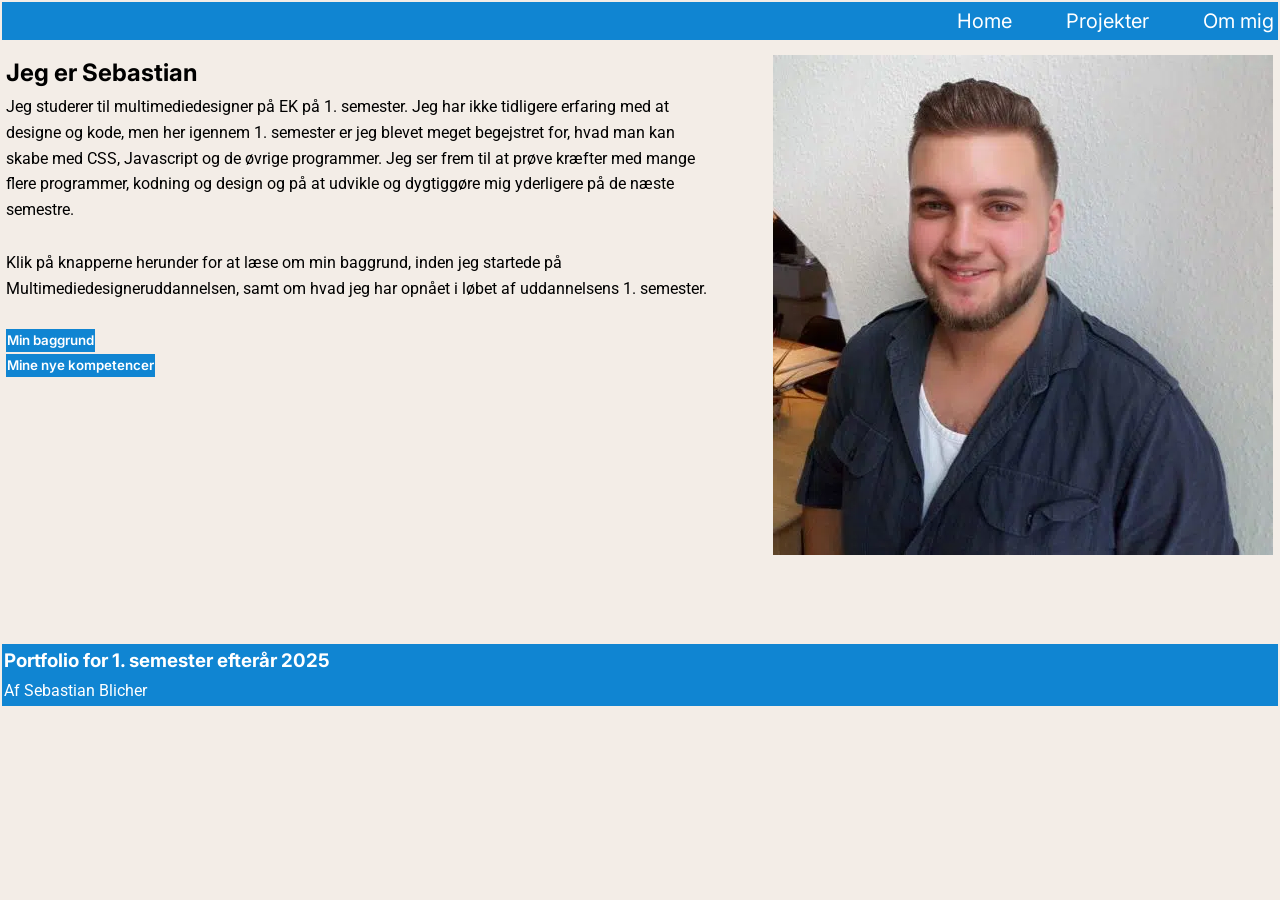
==== ommig.html @ 50e4068c "first commit" ====
<!DOCTYPE html>
<html lang="da">

<head>
    <meta charset="UTF-8">
    <meta name="viewport" content="width=device-width, initial-scale=1.0">
    <meta name="robots" content="noindex">
    <link rel="icon" type="image/x-icon" href="img/logofavicon.webp">
    <link rel="stylesheet" href="layout.css">
    <link rel="stylesheet" href="style.css">
    <link rel="preconnect" href="https://fonts.googleapis.com">
    <link rel="preconnect" href="https://fonts.gstatic.com" crossorigin>
    <link
        href="https://fonts.googleapis.com/css2?family=Inter:ital,opsz,wght@0,14..32,100..900;1,14..32,100..900&display=swap"
        rel="stylesheet">
    <link rel="preconnect" href="https://fonts.googleapis.com">
    <link rel="preconnect" href="https://fonts.gstatic.com" crossorigin>
    <link href="https://fonts.googleapis.com/css2?family=Roboto:ital,wght@0,100..900;1,100..900&display=swap"
        rel="stylesheet">
    <title>Portefolio</title>
</head>

<body>
    <header>
        <nav>


            <ul class="menu">
                <li><a href="index.html">Home</a></li>
                <li><a href="projekter.html">Projekter</a></li>
                <li><a href="ommig.html">Om mig</a></li>
            </ul>
            <button class="burger">
                <span class="line"></span>
                <span class="line"></span>
                <span class="line"></span>
            </button>
        </nav>
    </header>
    <main>
        <section class="migmenu">


            <div class="fadeIn">
                <h1>Jeg er Sebastian</h1>
                <p> Jeg studerer til multimediedesigner på EK på 1. semester.
                    Jeg har ikke tidligere erfaring med at designe og kode, men her igennem 1. semester er jeg blevet
                    meget begejstret for,
                    hvad man kan skabe med CSS, Javascript og de øvrige programmer. Jeg ser frem til at prøve kræfter
                    med
                    mange flere programmer, kodning og design og på at udvikle og dygtiggøre mig yderligere på de næste
                    semestre.</p>
                <br />

                <p>Klik på knapperne herunder for at læse om min baggrund, inden jeg startede på
                    Multimediedesigneruddannelsen, samt om hvad jeg har opnået i løbet af uddannelsens 1.
                    semester.
                </p>
                <br />
                <article class="minbaggrund">

                    <button popovertarget="popup">Min baggrund</button>
                    <div id="news_popover">
                        <div popover id="popup">
                            <button popovertarget="popup">Luk </button>
                            <div class="baggrund">
                                <h2>Min baggrund</h2>
                                <p>Jeg har meget erfaring indenfor den merkantile branche. I kan
                                    se en lille tidslinje over hvad jeg har været igennem inden jeg startede på
                                    multimediedesigner uddannelsen.
                                </p>
                            </div>
                            <div class="uddannelser">
                                <img src="img/logofavicon.webp" alt="taske" class="taske">
                                <p>Multimediedesigner-2025-Nu</p>
                                <img src="img/logofavicon.webp" alt="taske" class="taske">
                                <p>Droner.dk-2023-2024</p>
                                <img src="img/logofavicon.webp" alt="taske" class="taske">
                                <p>Handelsøkonom-2021-2023</p>
                                <img src="img/logofavicon.webp" alt="taske" class="taske">
                                <p>Salgsassistent Viden djurs-2018-2020</p>
                                <img src="img/logofavicon.webp" alt="taske" class="taske">
                                <p>Rybners og IBC Kolding-2016-2017</p>





                            </div>
                        </div>
                    </div>
                    <button popovertarget="popup2">Mine nye kompetencer</button>
                    <div id="news_popover2">
                        <div popover id="popup2">
                            <button popovertarget="popup2">Luk </button>
                            <div class="baggrund">
                                <h2>Mine nye kompetencer</h2>
                                <p>Her kan i se nogle af de kompetancer jeg har skaffet mig på dette semester.
                                    Jeg har sat et antal tasker ud fra hvor mit niveau ligger på hvert emne, så det
                                    ligger
                                    på en skala fra 1 til 5.
                                </p>
                                <div class="HTML">
                                    <h3>HTML</h3>
                                    <img src="img/logofavicon.webp" alt="taske" class="taske">
                                    <img src="img/logofavicon.webp" alt="taske" class="taske">
                                    <img src="img/logofavicon.webp" alt="taske" class="taske">
                                </div>
                                <div class="CSS">
                                    <h3>CSS</h3>
                                    <img src="img/logofavicon.webp" alt="taske" class="taske">
                                    <img src="img/logofavicon.webp" alt="taske" class="taske">
                                    <img src="img/logofavicon.webp" alt="taske" class="taske">
                                </div>
                                <div class="JavaScript">
                                    <h3>Javascript</h3>
                                    <img src="img/logofavicon.webp" alt="taske" class="taske">
                                </div>
                                <div class="Figma">
                                    <h3>Figma</h3>
                                    <img src="img/logofavicon.webp" alt="taske" class="taske">
                                    <img src="img/logofavicon.webp" alt="taske" class="taske">
                                </div>
                                <div class="Adobeillustrator">
                                    <h3>Adobe illustrator</h3>
                                    <img src="img/logofavicon.webp" alt="taske" class="taske">
                                </div>

                                <div class="Premierpro">
                                    <h3>Premier pro</h3>
                                    <img src="img/logofavicon.webp" alt="taske" class="taske">
                                    <img src="img/logofavicon.webp" alt="taske" class="taske">
                                    <img src="img/logofavicon.webp" alt="taske" class="taske">
                                    <img src="img/logofavicon.webp" alt="taske" class="taske">
                                </div>
                                <div class="github">
                                    <h3>Github</h3>
                                    <img src="img/logofavicon.webp" alt="taske" class="taske">
                                    <img src="img/logofavicon.webp" alt="taske" class="taske">
                                </div>
                            </div>
                        </div>
                    </div>
                </article>
            </div>
            <div class="rotate">
                <div class="slideIn">
                    <img id="migselv" src="img/migselv.webp" alt="">
                </div>
            </div>
        </section>

    </main>
    <br />
    <br />
    <br />
    <footer>
        <h3>Portfolio for 1. semester efterår 2025</h3>
        <p>Af Sebastian Blicher</p>


    </footer>
    <script src="main.js"></script>









</body>

</html>
---- layout.css ----
/*************************** Mobil *****************************/
@media (max-width: 768px) {
  header {
    max-width: 1200px;
    margin-inline: auto;
  }

  img {
    height: auto;
    width: 100%;
  }
  body {
    background-color: #f3ede7;
  }
  .centered {
    width: 90%; /* chatgpt */
    position: absolute;
    top: 50%;
    left: 50%;
    transform: translate(-50%, -50%);
  }

  .centered h1 {
    font-size: 1.8rem; /* chatgpt */
    margin: 0.2rem 0;
  }

  .centered p {
    font-size: 1rem; /* chatgpt */
    margin: 0.2rem 0;
  }

  .centered .cta {
    margin-top: 0.5rem; /* chatgpt */
    font-size: 0.95rem;
    padding: 0.5rem 1rem;
    text-decoration: none;
    border-radius: 5px;
  }
  .container {
    position: relative;
    width: 100%;
    height: 100vh; /* chatgpt */
    overflow: hidden;
  }
  .container img {
    width: 100%;
    height: 100%;
    object-fit: cover; /* chatgpt */
    display: block;
  }
  .top-right {
    position: absolute;
    top: 3%;
    right: 10%;
    display: flex;
    list-style: none;
    gap: 50px;
    margin-bottom: 10px;
    color: white;
  }
  [popover] {
    background-color: #1085d2;
  }
}

/************** browser**************/
@media (min-width: 840px) {
  * {
    padding: 1px;
    margin: 0;
    box-sizing: border-box;
    line-height: 1.6;
    --footer-bg: #1085d2;
  }
  header {
    display: flex;
    justify-content: flex-end;
    align-items: center;
    list-style: none;
    align-items: end;
    margin-bottom: 10px;
    background-color: #1085d2;
  }

  .menu {
    display: flex;
    justify-content: flex-end;
    align-items: center;
    list-style: none;
    margin: 0;
    padding: 0;
    gap: 50px;
  }
  body {
    background-color: #f3ede7;
  }

  details {
    outline: 2px solid #000;
  }
  summary {
    background: var(--footer-bg);
    cursor: pointer;
    padding: 1rem;
    margin-top: auto;
  }

  /**************Forside**************/
  .container {
    position: relative;
  }
  .centered {
    position: absolute;
    top: 26%;
    left: 30%;
    transform: translate(-50%, -50%);
  }
  .top-right {
    position: absolute;
    top: 3%;
    right: 10%;
    display: flex;
    list-style: none;
    gap: 50px;
    margin-bottom: 10px;
    color: white;
  }
  /**************Projekter**************/
  .grids {
    display: grid;
    grid-template-columns: 1fr 1fr;
    max-width: 1200px;
    margin: 0 auto;
    padding: 10px;
  }
  .grids img {
    object-fit: cover;
    align-self: stretch;
    width: 70%;
  }

  /**************Tema 2**************/
  .Kortintroduktion {
    line-height: 1.6;
    max-width: 1200px;
  }

  .struktur {
    display: grid;
    grid-template-columns: 2fr 3fr;
    gap: 2rem;
    align-items: start;
  }
  .wireframe {
    display: grid;
    grid-template-columns: 2fr 3fr;
    gap: 2rem;
    align-items: start;
  }
  .wireframe img {
    width: 55%;
  }

  .mobilefirst {
    display: grid;
    grid-template-columns: 2fr 1fr;
    gap: 2rem;
    align-items: start;
  }
  .mobilefirst img {
    width: 50%;
  }
  details {
    outline: 2px solid #000;
  }
  /**************Tema 3**************/
  .retro {
    display: grid;
    grid-template-columns: 2fr 1fr 3fr;
    gap: 2rem;
    align-items: start;
  }
  .ux {
    display: grid;
    grid-template-columns: 1fr 1fr;
  }
  .moodboard {
    width: 103%;
  }
  .brainstorm {
    width: 65%;
  }

  .wireframetema3 {
    width: 110%;
  }
  .sitemap {
    width: 50%;
  }

  .ux img {
    width: 80%;
  }
  .test {
    justify-self: center;
  }
  .test img {
    width: 75%;
  }

  .javascript {
    display: grid;
    grid-template-columns: 2fr 1fr 1fr 1fr 1fr;
    gap: 5rem;
  }

  .javascript img {
    width: 100%;
  }
  /**************Tema 4**************/
  .popovers {
    display: grid;
    grid-template-columns: 2fr 1fr;
  }
  .popovers img {
    width: 50%;
  }
  .storybboard {
    width: 110%;
  }
  .skitser {
    display: grid;
    grid-template-columns: 2fr 1fr;
    gap: 2rem;
    align-items: start;
  }
  .skitser img {
    width: 50%;
  }
  .js img {
    width: 75%;
  }
  .emergency {
    display: grid;
    grid-template-columns: 2fr 1fr;
    gap: 2rem;
    align-items: start;
  }
  .emergency img {
    width: 45%;
  }

  /**************tema5**************/
  .storyboard {
    display: grid;
    grid-template-columns: 2fr 1fr 3fr;
    gap: 2rem;
    align-items: start;
  }
  /**************ommig**************/
  .migmenu {
    display: grid;
    grid-template-columns: 2fr 1fr;
    gap: 3rem;
  }
  .uddannelser {
    display: grid;
    grid-template-columns: 1fr 4fr;
    color: white;
  }
  .HTML {
    display: flex;
    align-items: center;
    width: 30%;
  }
  .CSS {
    display: flex;
    align-items: center;
    width: 30%;
  }
  .CSS {
    display: flex;
    align-items: center;
    width: 30%;
  }
  .JavaScript {
    display: flex;
    align-items: center;
    width: 30%;
  }
  .Figma {
    display: flex;
    align-items: center;
    width: 30%;
  }
  .Adobeillustrator {
    display: flex;
    align-items: center;
    width: 30%;
  }
  .Premierpro {
    display: flex;
    align-items: center;
    width: 30%;
  }
  .github {
    display: flex;
    align-items: center;
    width: 30%;
  }
}
---- style.css ----
h1 {
  font-family: "Inter", system-ui, sans-serif;
}
h2 {
  font-family: "Inter", system-ui, sans-serif;
}
h3 {
  font-family: "Inter", system-ui, sans-serif;
}
button {
  background-color: #1085d2;
  cursor: pointer;
  color: #ffffff;
  font-weight: 600;
  font-family: "Inter", system-ui;
  display: flex;
  border: none;
}
p {
  font-family: "Roboto", system-ui, sans-serif;
}
.logo {
  width: 50%;
  margin-right: auto;
}
.taske {
  width: 50%;
}
a {
  font-family: "Inter", system-ui;
  font-size: 20px;
  text-decoration: none;
  color: white;
}
.hjemmesider {
  color: black;
}
.cta {
  color: #1085d2;
  display: flex;
  font-family: "Inter", system-ui;
  font-size: 25px;
}

a:hover {
  color: black;
  display: inline-block;
}

.centered {
  color: white;
  font-size: 36px;
}

footer {
  background-color: #1085d2;
  color: white;
}
.baggrund {
  color: white;
}

.rotate {
  animation: rotate_kf 3s;
}

@keyframes rotate_kf {
  from {
    transform: rotate(0);
  }
  to {
    transform: rotate(360deg);
  }
}

.menu {
  color: black;
}

.slideIn {
  animation: slideIn 1s linear;
}
@keyframes slideIn {
  from {
    transform: translate(-100%, 0);
  }
  to {
    transform: translate(0, 0);
  }
}

.slideInright {
  animation: slideIn 1s linear;
}
@keyframes slideIn {
  from {
    transform: translate(-100%, 0);
  }
  to {
    transform: translate(0, 0);
  }
}
.slideInleft {
  animation: slideIn 1s linear;
}
@keyframes slideIn {
  from {
    transform: translate(-100%, 0);
  }
  to {
    transform: translate(0, 0);
  }
}
.slideInright2 {
  animation: slideIn 1s linear;
}
@keyframes slideIn {
  from {
    transform: translate(-100%, 0);
  }
  to {
    transform: translate(0, 0);
  }
}
.slideInleft2 {
  animation: slideIn 1s linear;
}
@keyframes slideIn {
  from {
    transform: translate(-100%, 0);
  }
  to {
    transform: translate(0, 0);
  }
}
.fadeIn {
  animation: fadeIn 1s linear;
}

@keyframes fadeIn {
  0% {
    opacity: 0;
  }
  100% {
    opacity: 1;
  }
}

figure.effect-ruby img {
  transition: opacity 0.35s, transform 0.35s;
  transform: scale(1.15);
}
figure.effect-ruby:hover img {
  opacity: 0.5;
  -webkit-transform: scale(1);
  transform: scale(1);
}
.effect-ruby:hover .temaer {
  visibility: visible;
  opacity: 1;
}
.temaer {
  visibility: hidden;
  opacity: 0;
  transition: opacity 0.3s ease;
}

.burger {
  width: 30px;
  height: 20px;
  cursor: pointer;
}

.burger .line {
  display: block;
  width: 100%;
  height: 2px;
  background-color: #333333;
  margin-bottom: 5px;
  transition: 0.2s linear;
}
.burger {
  display: none;
}
@media screen and (max-width: 800px) {
  .menu {
    display: none;
  }
  .burger {
    display: block;
    background-color: transparent;
    border: 0;
  }
  .burger.active .line:nth-child(1) {
    transform: rotate(45deg) translate(5px, 5px);
    transition: 0.2s linear;
  }

  .burger.active .line:nth-child(2) {
    opacity: 0;
    transition: 0.15s linear;
  }

  .burger.active .line:nth-child(3) {
    transform: rotate(-45deg) translate(5px, -5px);
    transition: 0.2s linear;
  }

  nav.active .menu {
    display: block;
    background-color: #1085d2;
    position: absolute;
    top: 94px;
    left: 0;
    width: 100%;
    box-shadow: 0 10px 10px rgba(0, 0, 0, 0.1);
    z-index: 1;
  }

  nav.active .menu li {
    margin: 10px 20px;
  }

  nav.active .menu a {
    font-size: 24px;
  }
}

@keyframes site-progress {
  from {
    scale: 0 1;
  }
}

.animationscroll {
  animation: appear-1 ease-out;
  animation-timeline: view();
  animation-range: 0% 30%;
}

@keyframes appear-1 {
  from {
    opacity: 0;
    translate: -20vw;
    rotate: -5deg;
  }
}

@keyframes clip-reveal {
  from {
    opacity: 0;
    clip-path: inset(0 100% 0 0);
  }
  to {
    opacity: 1;
    clip-path: inset(0 0 0 0);
  }
}
.animationscroll2 {
  animation: clip-reveal ease-out;
  animation-timeline: view();
  animation-range: 0% 30%;
}

::backdrop {
  opacity: 1;
  background: #0008;
}

[popover] {
  opacity: 0;
  transition: 0.5s allow-discrete;
}

[popover]:popover-open {
  opacity: 1;
}

@starting-style {
  [popover]:popover-open {
    opacity: 0;
  }
}

[popover] {
  max-width: 600px;
  margin: 0 auto;
  padding: 20px;
  background-color: #1085d2;
  border-radius: 12px;
  max-height: 80vh;
}
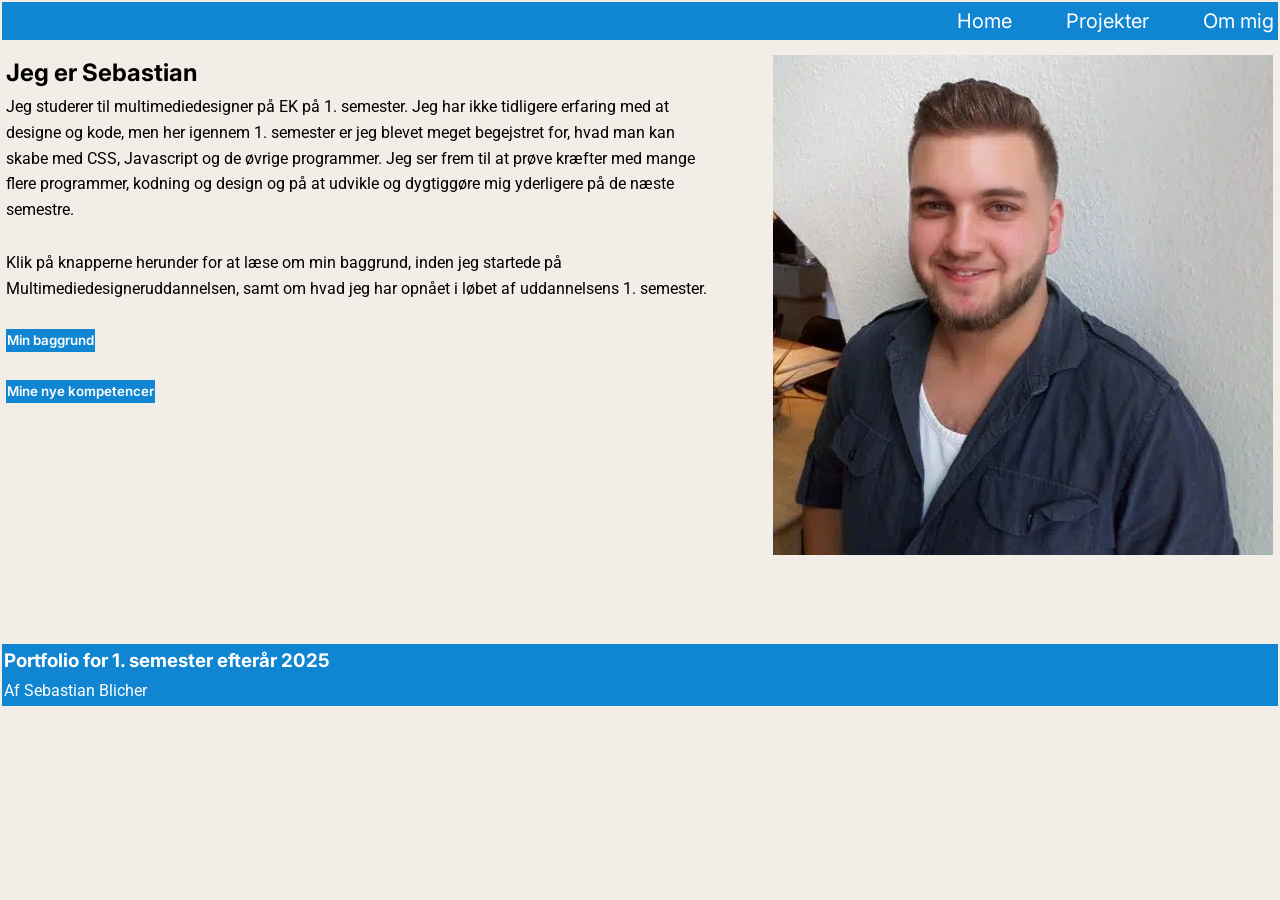
==== commit b5c5eb4b: "donediego" ====
--- a/ommig.html
+++ b/ommig.html
@@ -89,55 +89,37 @@
                             </div>
                         </div>
                     </div>
+                    <br />
                     <button popovertarget="popup2">Mine nye kompetencer</button>
                     <div id="news_popover2">
                         <div popover id="popup2">
                             <button popovertarget="popup2">Luk </button>
                             <div class="baggrund">
                                 <h2>Mine nye kompetencer</h2>
-                                <p>Her kan i se nogle af de kompetancer jeg har skaffet mig på dette semester.
+                                <p>Her kan i se nogle af de kompetencer jeg har skaffet mig på dette semester.
                                     Jeg har sat et antal tasker ud fra hvor mit niveau ligger på hvert emne, så det
                                     ligger
                                     på en skala fra 1 til 5.
                                 </p>
-                                <div class="HTML">
-                                    <h3>HTML</h3>
+                                <div class="kompetencer">
                                     <img src="img/logofavicon.webp" alt="taske" class="taske">
+                                    <p>HTML</p>
                                     <img src="img/logofavicon.webp" alt="taske" class="taske">
+                                    <p>CSS</p>
                                     <img src="img/logofavicon.webp" alt="taske" class="taske">
-                                </div>
-                                <div class="CSS">
-                                    <h3>CSS</h3>
+                                    <p>Javascript</p>
                                     <img src="img/logofavicon.webp" alt="taske" class="taske">
+                                    <p>Figma</p>
                                     <img src="img/logofavicon.webp" alt="taske" class="taske">
+                                    <p>Adobe illustrator</p>
                                     <img src="img/logofavicon.webp" alt="taske" class="taske">
-                                </div>
-                                <div class="JavaScript">
-                                    <h3>Javascript</h3>
+                                    <p>Premier pro</p>
                                     <img src="img/logofavicon.webp" alt="taske" class="taske">
-                                </div>
-                                <div class="Figma">
-                                    <h3>Figma</h3>
-                                    <img src="img/logofavicon.webp" alt="taske" class="taske">
-                                    <img src="img/logofavicon.webp" alt="taske" class="taske">
-                                </div>
-                                <div class="Adobeillustrator">
-                                    <h3>Adobe illustrator</h3>
-                                    <img src="img/logofavicon.webp" alt="taske" class="taske">
+                                    <p>Github</p>
+
                                 </div>
 
-                                <div class="Premierpro">
-                                    <h3>Premier pro</h3>
-                                    <img src="img/logofavicon.webp" alt="taske" class="taske">
-                                    <img src="img/logofavicon.webp" alt="taske" class="taske">
-                                    <img src="img/logofavicon.webp" alt="taske" class="taske">
-                                    <img src="img/logofavicon.webp" alt="taske" class="taske">
-                                </div>
-                                <div class="github">
-                                    <h3>Github</h3>
-                                    <img src="img/logofavicon.webp" alt="taske" class="taske">
-                                    <img src="img/logofavicon.webp" alt="taske" class="taske">
-                                </div>
+
                             </div>
                         </div>
                     </div>
--- a/layout.css
+++ b/layout.css
@@ -269,44 +269,9 @@
     grid-template-columns: 1fr 4fr;
     color: white;
   }
-  .HTML {
-    display: flex;
-    align-items: center;
-    width: 30%;
-  }
-  .CSS {
-    display: flex;
-    align-items: center;
-    width: 30%;
-  }
-  .CSS {
-    display: flex;
-    align-items: center;
-    width: 30%;
-  }
-  .JavaScript {
-    display: flex;
-    align-items: center;
-    width: 30%;
-  }
-  .Figma {
-    display: flex;
-    align-items: center;
-    width: 30%;
-  }
-  .Adobeillustrator {
-    display: flex;
-    align-items: center;
-    width: 30%;
-  }
-  .Premierpro {
-    display: flex;
-    align-items: center;
-    width: 30%;
-  }
-  .github {
-    display: flex;
-    align-items: center;
-    width: 30%;
+  .kompetencer {
+    display: grid;
+    grid-template-columns: 1fr 4fr;
+    color: white;
   }
 }
